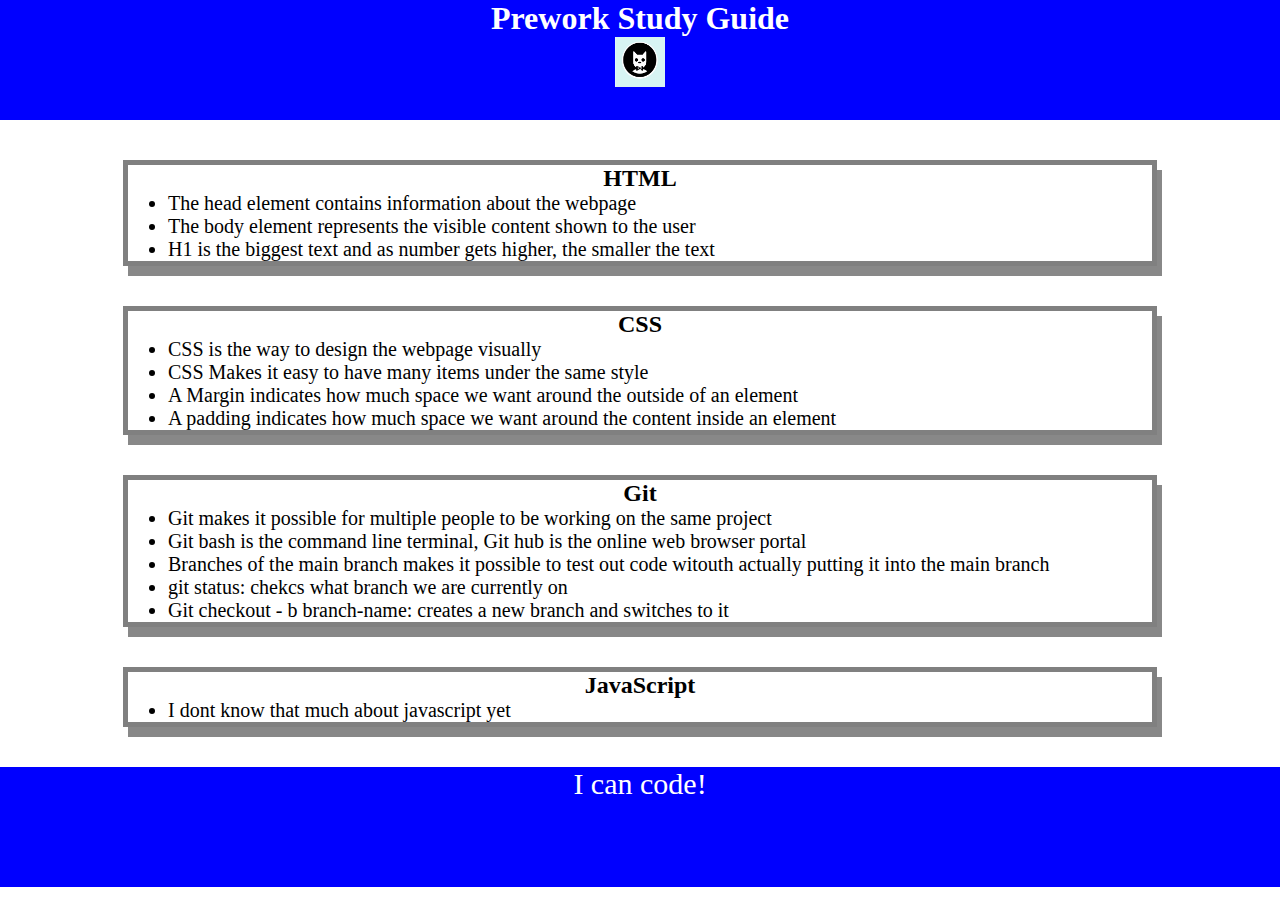
==== index.html @ b84ab2a1 "added CSS to project" ====
<!DOCTYPE html>
<html lang="en">
  <head>
    <meta charset="UTF-8" />
    <meta http-equiv="X-UA-Compatible" content="IE=edge" />
    <meta name="viewport" content="width=device-width, initial-scale=1.0" />
    <title>Prework Study Guide</title>
  </head>
  <body>
    <header id="header">
      <link rel="stylesheet" href="./assets/style.css" />
      <h1>Prework Study Guide</h1>
      <img src="./assets/bowtie-cat.png" alt="Profile image of cat wearing a bow tie." />
    </header>
    <main>
      <section class="card" id="html-section">
        <h2>HTML</h2>
        <ul>
          <li>The head element contains information about the webpage</li>
          <li>The body element represents the visible content shown to the user</li>
          <li>H1 is the biggest text and as number gets higher, the smaller the text</li>
        </ul>
      </section>
   
      <section class="card" id="css-section">
        <h2>CSS</h2>
        <ul>
          <li>CSS is the way to design the webpage visually</li>
          <li>CSS Makes it easy to have many items under the same style</li>
          <li> A Margin indicates how much space we want around the outside of an element</li>
          <li> A padding indicates how much space we want around the content inside an element</li>
        </ul>
      </section>
   
      <section class="card" id="git-section">
        <h2>Git</h2>
        <ul>
            <li> Git makes it possible for multiple people to be working on the same project</li>
            <li>Git bash is the command line terminal, Git hub is the online web browser portal</li>
            <li> Branches of the main branch makes it possible to test out code witouth actually putting it into the main branch </li>
            <li> git status: chekcs what branch we are currently on</li>
            <li> Git checkout - b branch-name: creates a new branch and switches to it</li>
        </ul>
      </section>
   
      <section class="card" id="javascript-section">
        <h2>JavaScript</h2>
        <ul>
          <li>I dont know that much about javascript yet</li>
        </ul>
        </section>
    
    </main>

    <footer>
      <p>I can code!</p>
    </footer>
  </body>
</html>
---- assets/style.css ----
* {
	margin: 0;
	padding: 0;
   }
   
   header,
   footer {
	width: 100%;
	height: 120px;
	background-color: blue;
	color: white;
   }
   
   h1,
   h2 {
	text-align: center;
   }
   
   img {
	display: block;
	height: 50px;
	width: 50px;
	margin-left: auto;
	margin-right: auto;
   }
   
   ul {
	padding-left: 40px;
	font-size: 20px;
   }
   
   p {
	text-align: center;
	font-size: 30px;
   }

.card { 
		width:80%;
		margin: 40px auto;
		border: 5px solid gray;
		box-shadow: 5px 10px #888888;
}
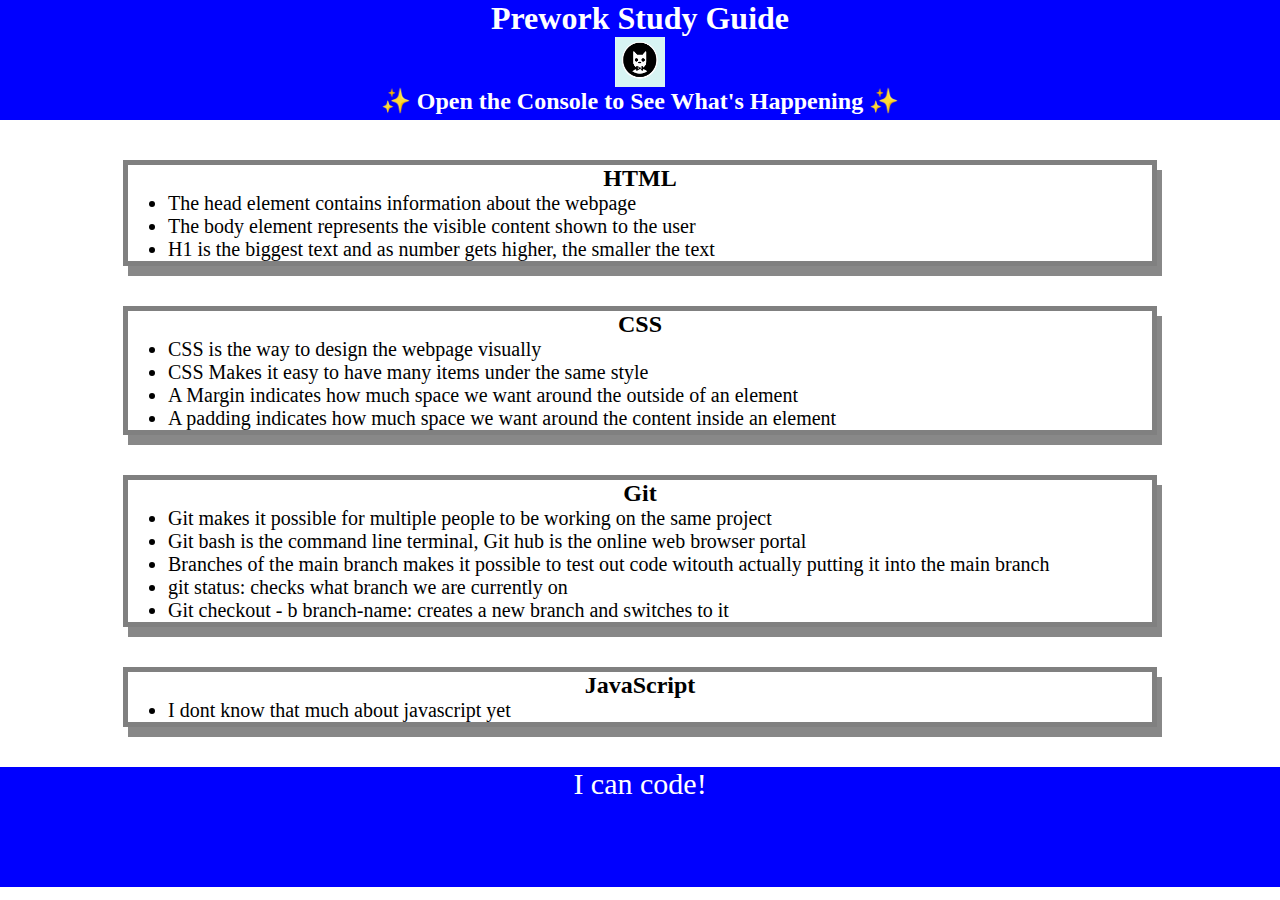
==== commit 9f170661: "Javascript edit and topics for loop added" ====
--- a/index.html
+++ b/index.html
@@ -11,6 +11,7 @@
       <link rel="stylesheet" href="./assets/style.css" />
       <h1>Prework Study Guide</h1>
       <img src="./assets/bowtie-cat.png" alt="Profile image of cat wearing a bow tie." />
+      <h2>✨ Open the Console to See What's Happening ✨</h2>
     </header>
     <main>
       <section class="card" id="html-section">
@@ -38,7 +39,7 @@
             <li> Git makes it possible for multiple people to be working on the same project</li>
             <li>Git bash is the command line terminal, Git hub is the online web browser portal</li>
             <li> Branches of the main branch makes it possible to test out code witouth actually putting it into the main branch </li>
-            <li> git status: chekcs what branch we are currently on</li>
+            <li> git status: checks what branch we are currently on</li>
             <li> Git checkout - b branch-name: creates a new branch and switches to it</li>
         </ul>
       </section>
@@ -55,5 +56,6 @@
     <footer>
       <p>I can code!</p>
     </footer>
+    <script src="./assets/scripts.js"></script>
   </body>
 </html>
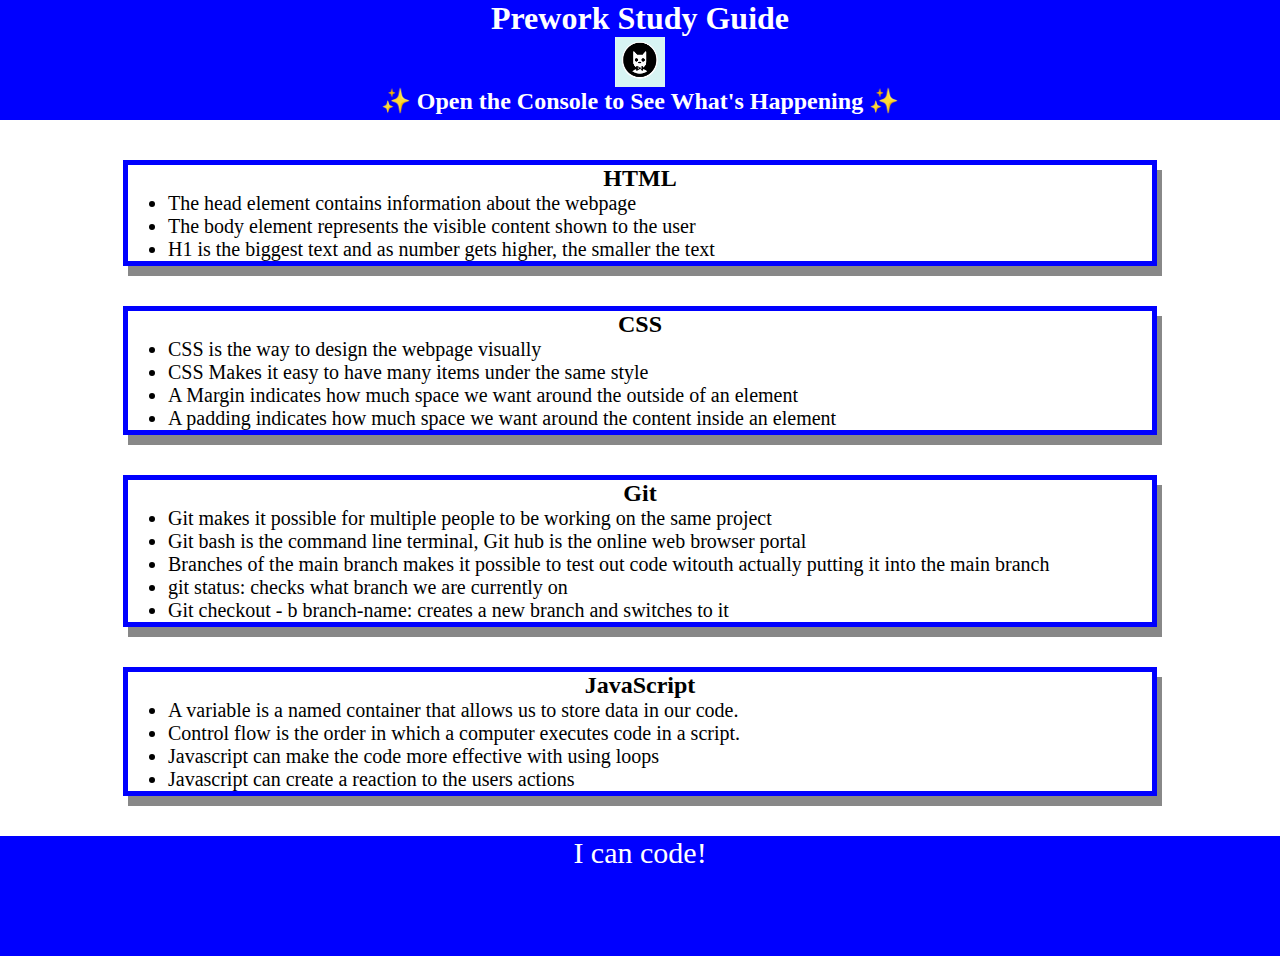
==== commit 1ae2edd6: "added to javascript subject" ====
--- a/index.html
+++ b/index.html
@@ -47,7 +47,10 @@
       <section class="card" id="javascript-section">
         <h2>JavaScript</h2>
         <ul>
-          <li>I dont know that much about javascript yet</li>
+          <li>A variable is a named container that allows us to store data in our code.</li>
+          <li>Control flow is the order in which a computer executes code in a script.</li>
+          <li>Javascript can make the code more effective with using loops</li>
+          <li>Javascript can create a reaction to the users actions</li>
         </ul>
         </section>
     
--- a/assets/style.css
+++ b/assets/style.css
@@ -2,7 +2,7 @@
 	margin: 0;
 	padding: 0;
    }
-   
+
    header,
    footer {
 	width: 100%;
@@ -10,12 +10,12 @@
 	background-color: blue;
 	color: white;
    }
-   
+
    h1,
    h2 {
 	text-align: center;
    }
-   
+
    img {
 	display: block;
 	height: 50px;
@@ -23,12 +23,12 @@
 	margin-left: auto;
 	margin-right: auto;
    }
-   
+
    ul {
 	padding-left: 40px;
 	font-size: 20px;
    }
-   
+
    p {
 	text-align: center;
 	font-size: 30px;
@@ -37,6 +37,6 @@
 .card { 
 		width:80%;
 		margin: 40px auto;
-		border: 5px solid gray;
+		border: 5px solid blue;
 		box-shadow: 5px 10px #888888;
-}+} 
